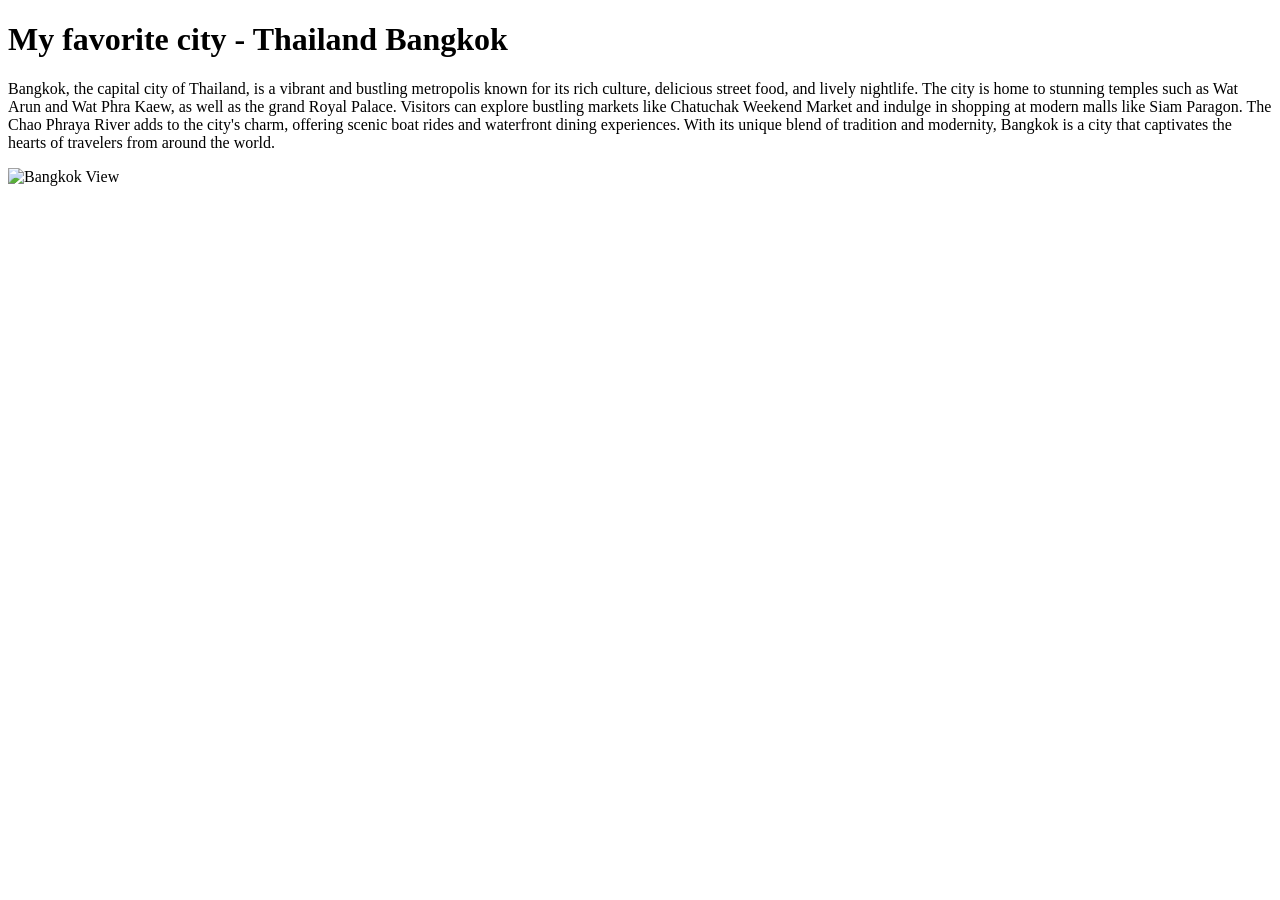
==== week01/favorite-city.html @ 3d0fd022 "code along week 2" ====
<!DOCTYPE html>
<html lang="en">

<head>
    <meta charset="UTF-8">
    <meta name="viewport" content="width=device-width, initial-scale=1.0">
    <title>My favorite city - Thailand Bangkok</title>
</head>

<body>
    <h1>My favorite city - Thailand Bangkok</h1>
    <p>Bangkok, the capital city of Thailand, is a vibrant and bustling metropolis known for its rich culture, delicious
        street food, and lively nightlife. The city is home to stunning temples such as Wat Arun and Wat Phra Kaew, as
        well as the grand Royal Palace. Visitors can explore bustling markets like Chatuchak Weekend Market and indulge
        in shopping at modern malls like Siam Paragon. The Chao Phraya River adds to the city's charm, offering scenic
        boat rides and waterfront dining experiences. With its unique blend of tradition and modernity, Bangkok is a
        city that captivates the hearts of travelers from around the world.</p>
    <image
        src="https://upload.wikimedia.org/wikipedia/commons/thumb/0/02/Bangkok_Montage_2024_2.jpg/800px-Bangkok_Montage_2024_2.jpg"
        alt="Bangkok View" width="600" height="800">
</body>

</html>
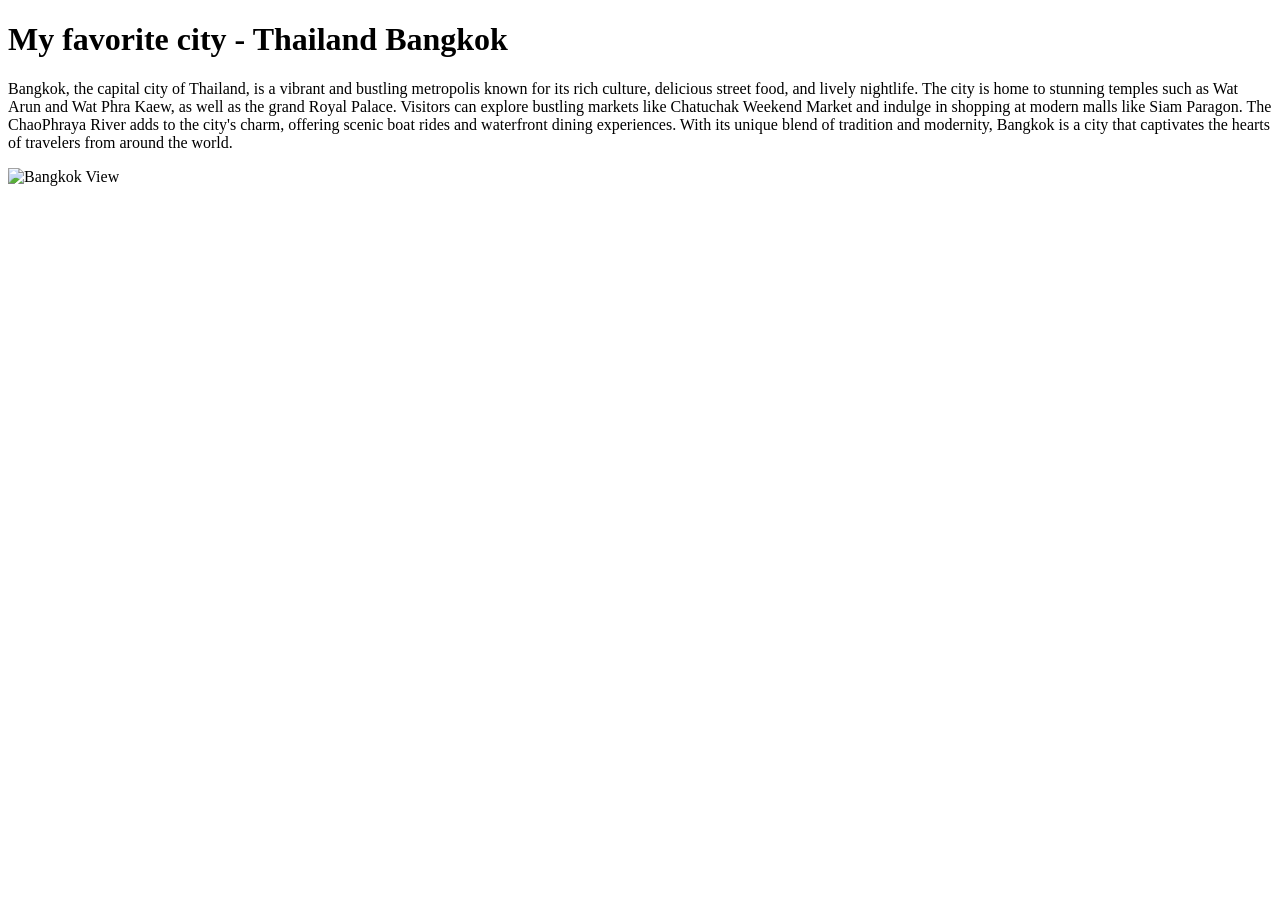
==== commit 69377ba7: "update city" ====
--- a/week01/favorite-city.html
+++ b/week01/favorite-city.html
@@ -12,7 +12,7 @@
     <p>Bangkok, the capital city of Thailand, is a vibrant and bustling metropolis known for its rich culture, delicious
         street food, and lively nightlife. The city is home to stunning temples such as Wat Arun and Wat Phra Kaew, as
         well as the grand Royal Palace. Visitors can explore bustling markets like Chatuchak Weekend Market and indulge
-        in shopping at modern malls like Siam Paragon. The Chao Phraya River adds to the city's charm, offering scenic
+        in shopping at modern malls like Siam Paragon. The ChaoPhraya River adds to the city's charm, offering scenic
         boat rides and waterfront dining experiences. With its unique blend of tradition and modernity, Bangkok is a
         city that captivates the hearts of travelers from around the world.</p>
     <image
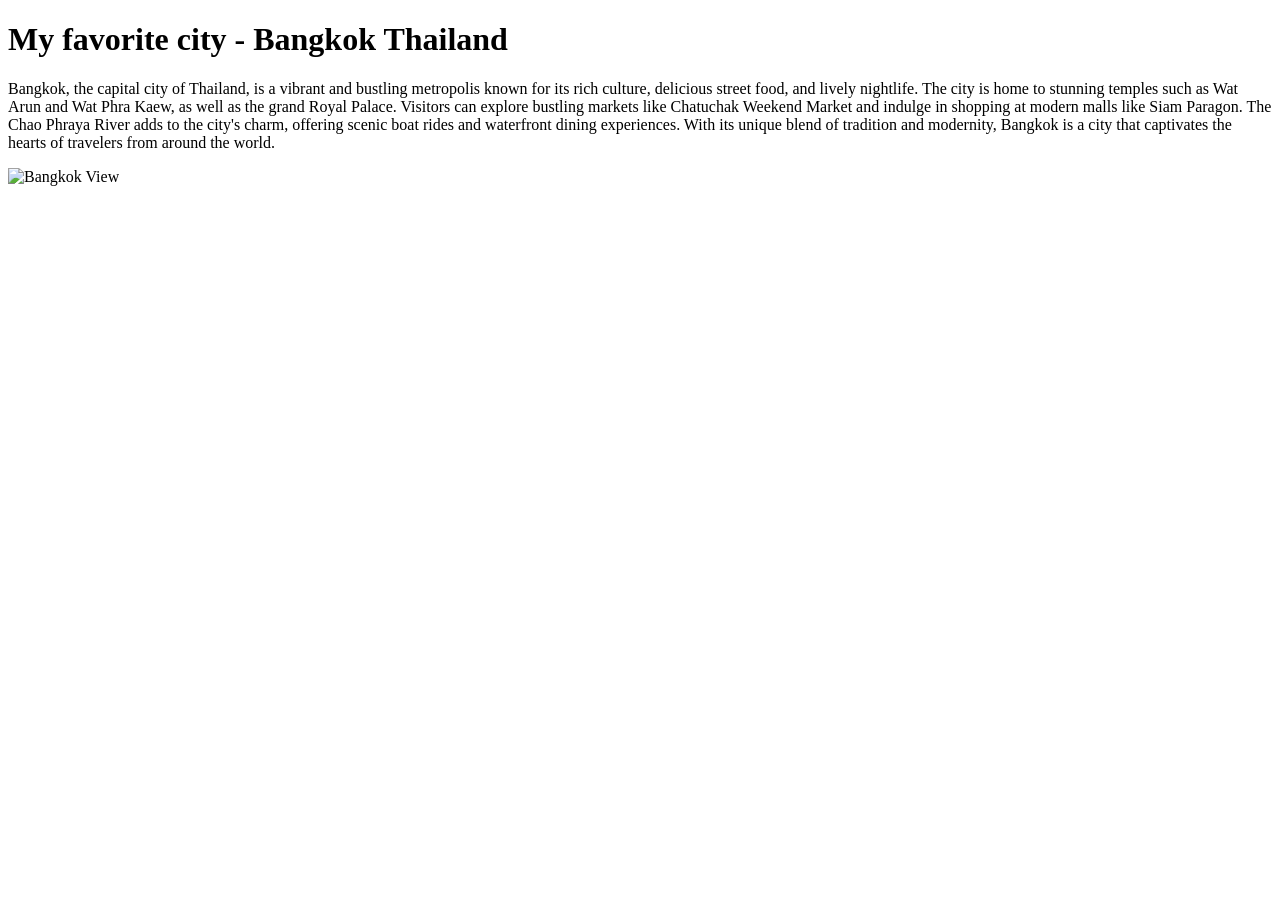
==== commit 13384b97: "Name Update" ====
--- a/week01/favorite-city.html
+++ b/week01/favorite-city.html
@@ -8,11 +8,11 @@
 </head>
 
 <body>
-    <h1>My favorite city - Thailand Bangkok</h1>
+    <h1>My favorite city - Bangkok Thailand</h1>
     <p>Bangkok, the capital city of Thailand, is a vibrant and bustling metropolis known for its rich culture, delicious
         street food, and lively nightlife. The city is home to stunning temples such as Wat Arun and Wat Phra Kaew, as
         well as the grand Royal Palace. Visitors can explore bustling markets like Chatuchak Weekend Market and indulge
-        in shopping at modern malls like Siam Paragon. The ChaoPhraya River adds to the city's charm, offering scenic
+        in shopping at modern malls like Siam Paragon. The Chao Phraya River adds to the city's charm, offering scenic
         boat rides and waterfront dining experiences. With its unique blend of tradition and modernity, Bangkok is a
         city that captivates the hearts of travelers from around the world.</p>
     <image
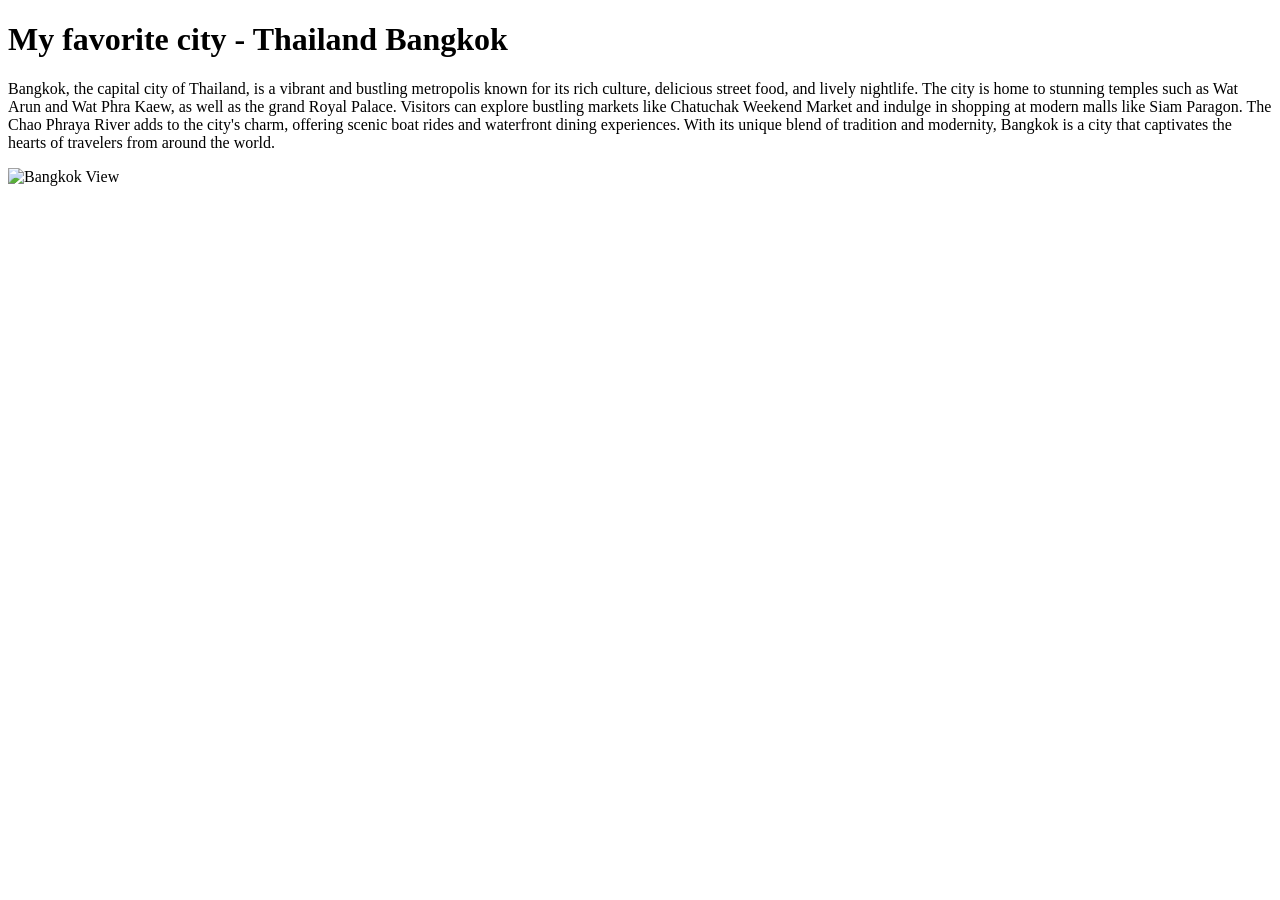
==== commit ea2d4414: "Name1" ====
--- a/week01/favorite-city.html
+++ b/week01/favorite-city.html
@@ -8,16 +8,14 @@
 </head>
 
 <body>
-    <h1>My favorite city - Bangkok Thailand</h1>
+    <h1>My favorite city - Thailand Bangkok</h1>
     <p>Bangkok, the capital city of Thailand, is a vibrant and bustling metropolis known for its rich culture, delicious
         street food, and lively nightlife. The city is home to stunning temples such as Wat Arun and Wat Phra Kaew, as
         well as the grand Royal Palace. Visitors can explore bustling markets like Chatuchak Weekend Market and indulge
         in shopping at modern malls like Siam Paragon. The Chao Phraya River adds to the city's charm, offering scenic
         boat rides and waterfront dining experiences. With its unique blend of tradition and modernity, Bangkok is a
         city that captivates the hearts of travelers from around the world.</p>
-    <image
-        src="https://upload.wikimedia.org/wikipedia/commons/thumb/0/02/Bangkok_Montage_2024_2.jpg/800px-Bangkok_Montage_2024_2.jpg"
-        alt="Bangkok View" width="600" height="800">
+    <image src="https://wallpaperaccess.com/full/1142237.jpg" alt="Bangkok View" width="600" height="800">
 </body>
 
 </html>
